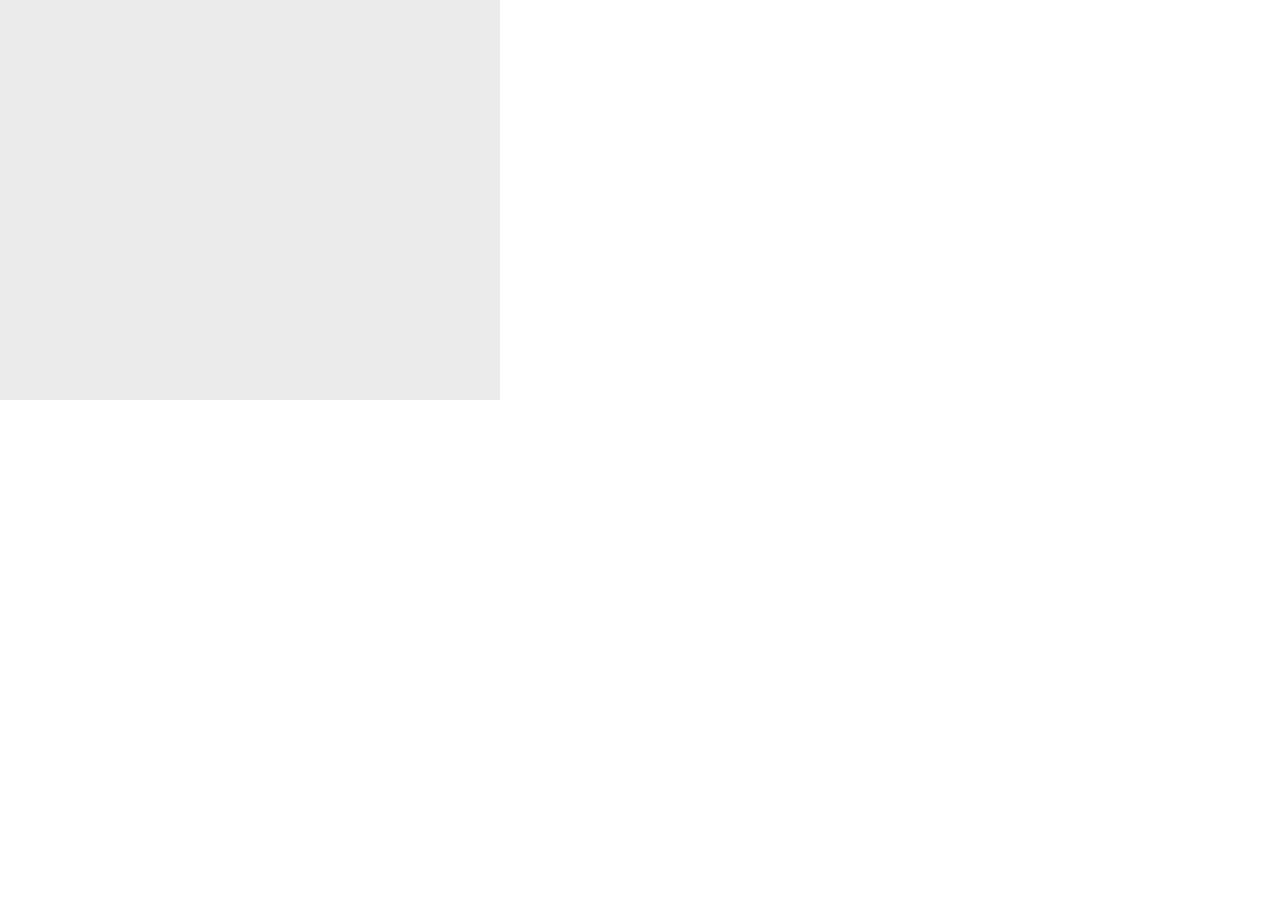
==== canva-draw-tool/index.html @ c147bfcb "add father class, rectangle inheristance father" ====
<!DOCTYPE html>
<html lang="zh">
  <head>
    <meta charset="UTF-8" />
    <title>鼠标绘图工具</title>
    <style>
      body {
        margin: 0;
        padding: 0;
      }

      #canvas-contain {
        width: 500px;
        height: 400px;
        background-color: #ebebeb;
      }
    </style>
  </head>
  <body>
    <div id="canvas-contain"></div>
    <script src="js/draw.js"></script>
    <script src="js/rectangle.js"></script>
    <script src="js/drawArea.js"></script>
    <script src="js/dom.js"></script>
  </body>
</html>
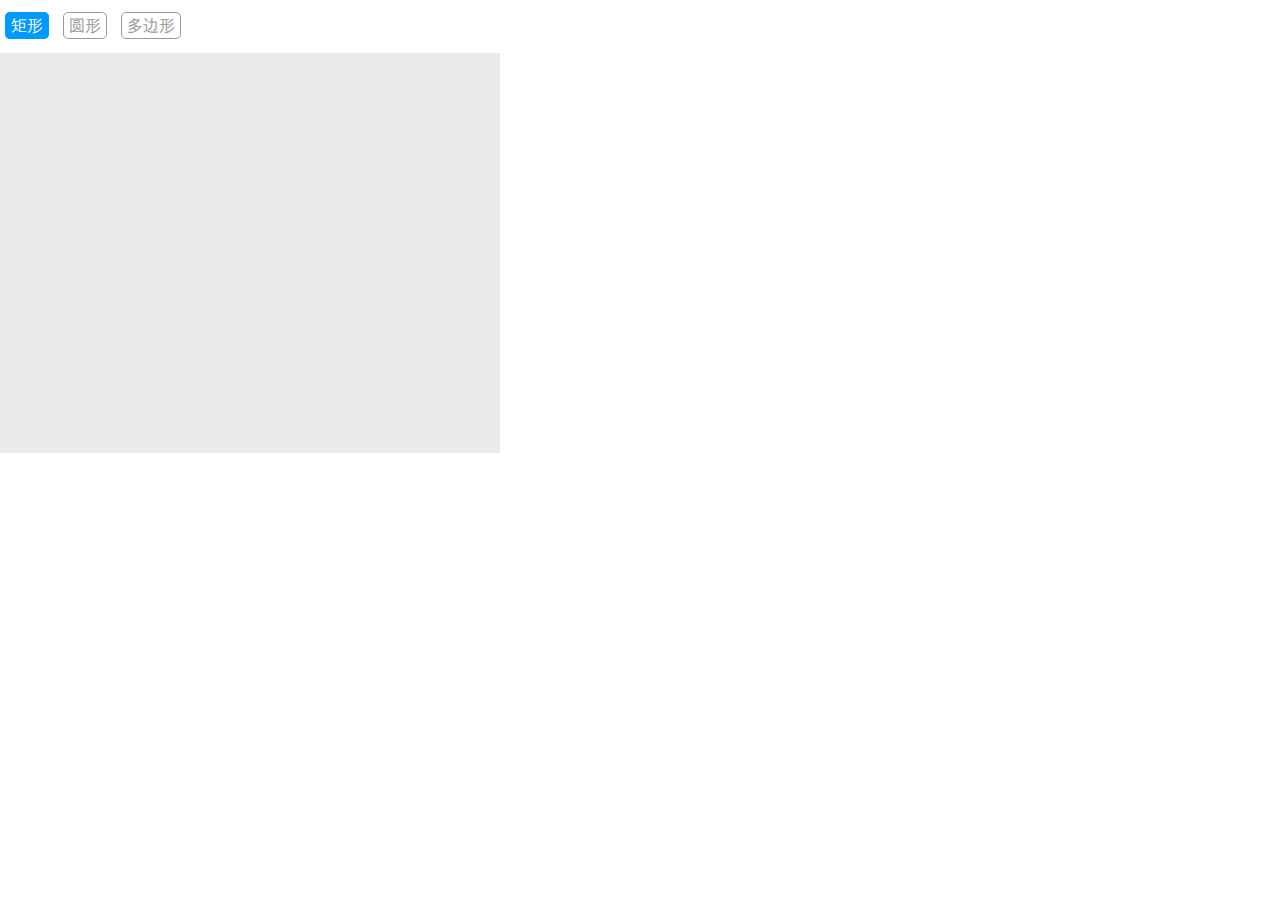
==== commit f5c4edf7: "add function of change draw area type" ====
--- a/canva-draw-tool/index.html
+++ b/canva-draw-tool/index.html
@@ -14,12 +14,41 @@
         height: 400px;
         background-color: #ebebeb;
       }
+
+      .tool >span{
+        cursor: pointer;
+        color: #999;
+        border: 1px solid #999;
+        border-radius: 5px;
+        padding: 4px 5px;
+        margin: 5px;
+      }
+
+      .tool >span:hover{
+        color: #fff;
+        background-color: #0099CC;
+        border: 1px solid #0099CC;
+      }
+
+      .tool .active{
+        color: #fff;
+        background-color: #0099ff;
+        border: 1px solid #0099ff;
+      }
     </style>
   </head>
   <body>
+    <p class="tool" id="tool">
+      <span class="active" data-type="rectangle">矩形</span>
+      <span data-type="circle">圆形</span>
+      <span data-type="polyline">多边形</span>
+    </p>
     <div id="canvas-contain"></div>
+    <!--  <script src="js/test.js"></script> -->
     <script src="js/draw.js"></script>
     <script src="js/rectangle.js"></script>
+    <script src="js/circle.js"></script>
+    <script src="js/polyline.js"></script>
     <script src="js/drawArea.js"></script>
     <script src="js/dom.js"></script>
   </body>
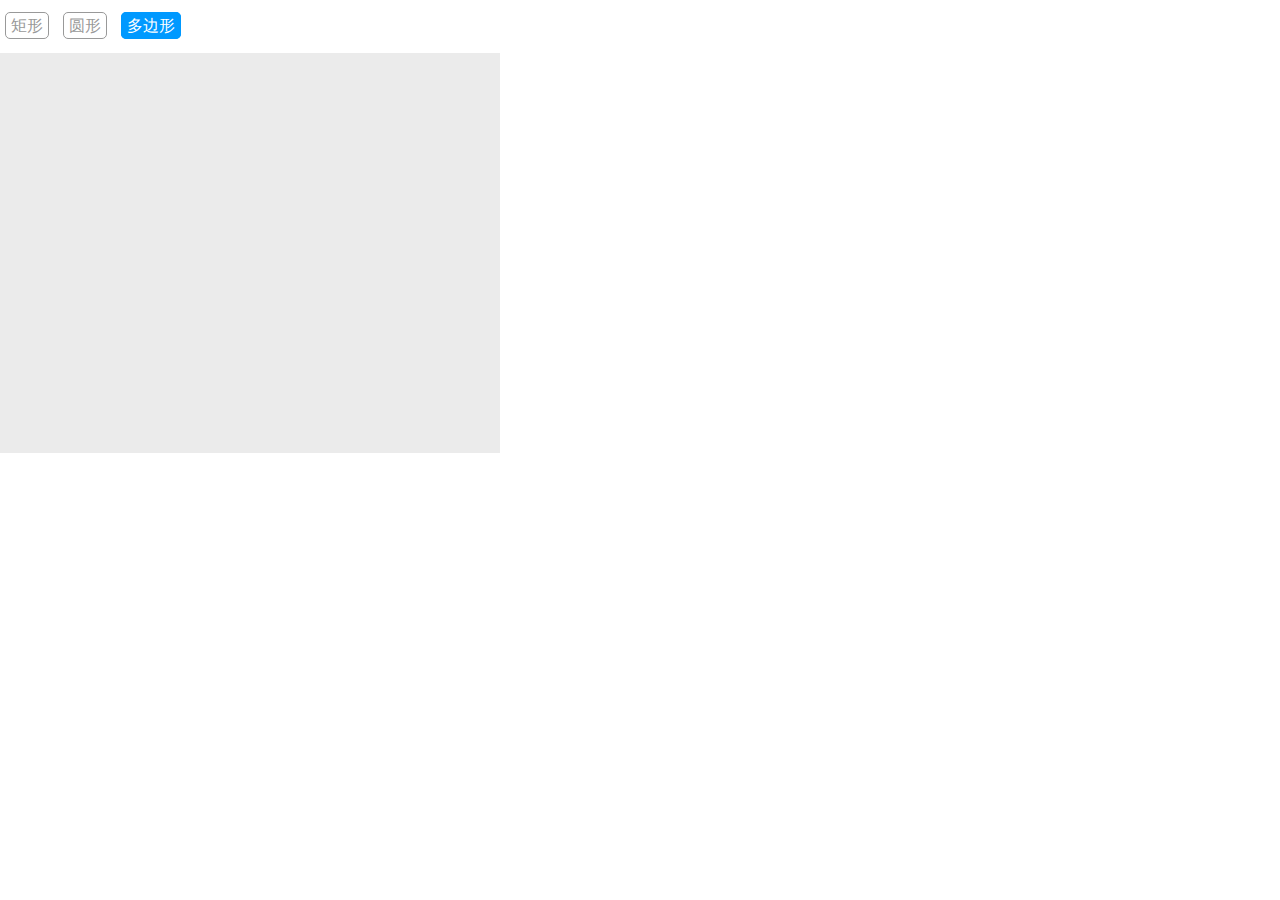
==== commit 678ce76a: "update draw polyline  by mouseup event , delete click bdclick event" ====
--- a/canva-draw-tool/index.html
+++ b/canva-draw-tool/index.html
@@ -15,7 +15,7 @@
         background-color: #ebebeb;
       }
 
-      .tool >span{
+      .tool > span {
         cursor: pointer;
         color: #999;
         border: 1px solid #999;
@@ -24,13 +24,13 @@
         margin: 5px;
       }
 
-      .tool >span:hover{
+      .tool > span:hover {
         color: #fff;
-        background-color: #0099CC;
-        border: 1px solid #0099CC;
+        background-color: #0099cc;
+        border: 1px solid #0099cc;
       }
 
-      .tool .active{
+      .tool .active {
         color: #fff;
         background-color: #0099ff;
         border: 1px solid #0099ff;
@@ -39,9 +39,9 @@
   </head>
   <body>
     <p class="tool" id="tool">
-      <span class="active" data-type="rectangle">矩形</span>
+      <span data-type="rectangle">矩形</span>
       <span data-type="circle">圆形</span>
-      <span data-type="polyline">多边形</span>
+      <span class="active" data-type="polyline">多边形</span>
     </p>
     <div id="canvas-contain"></div>
     <!--  <script src="js/test.js"></script> -->
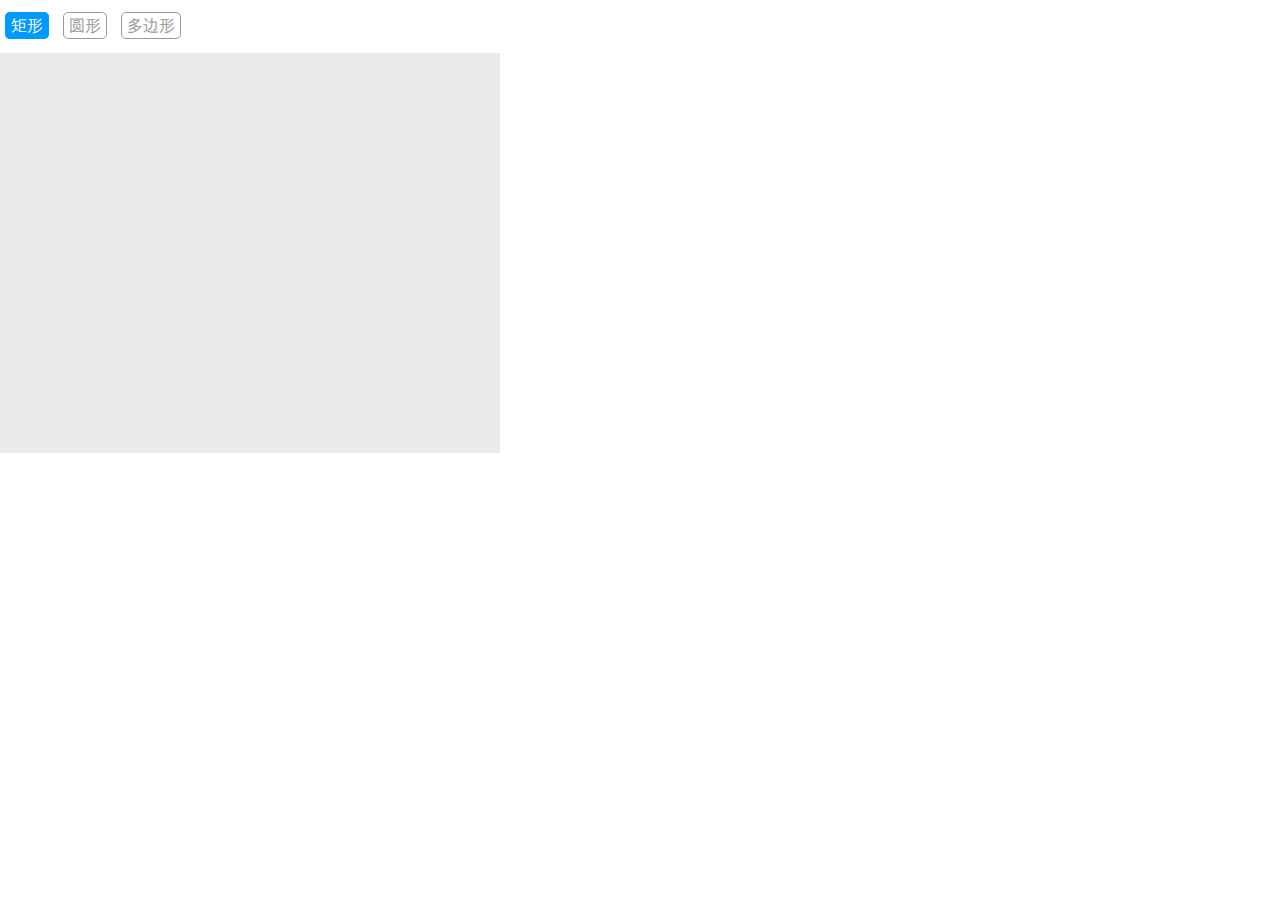
==== commit 1397c100: "simplify draw code" ====
--- a/canva-draw-tool/index.html
+++ b/canva-draw-tool/index.html
@@ -39,9 +39,9 @@
   </head>
   <body>
     <p class="tool" id="tool">
-      <span data-type="rectangle">矩形</span>
+      <span class="active" data-type="rectangle">矩形</span>
       <span data-type="circle">圆形</span>
-      <span class="active" data-type="polyline">多边形</span>
+      <span data-type="polyline">多边形</span>
     </p>
     <div id="canvas-contain"></div>
     <!--  <script src="js/test.js"></script> -->
